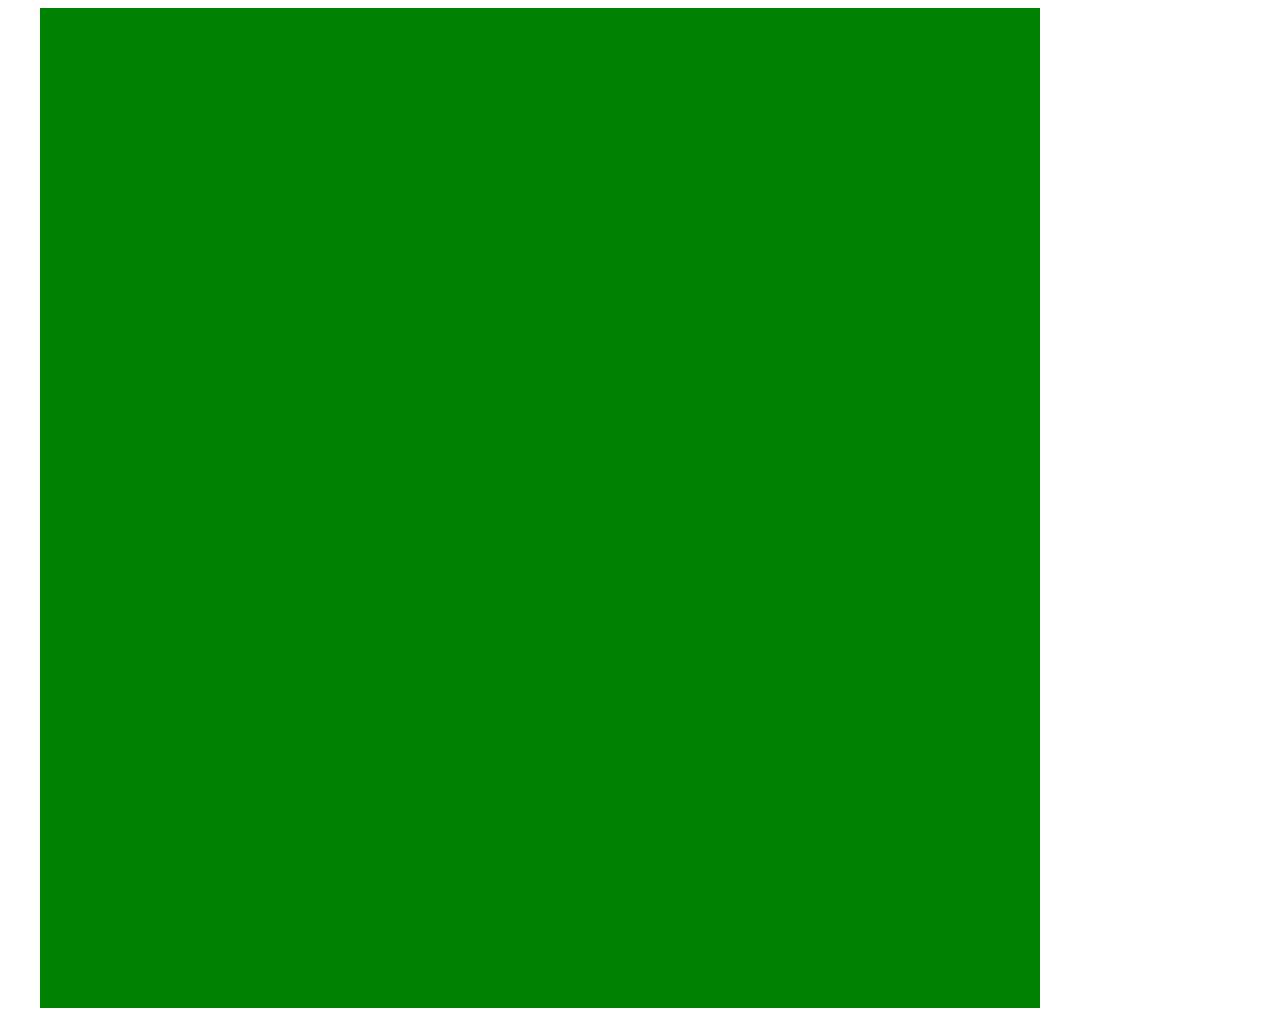
==== index.html @ b9a441fc "comit" ====
<!DOCTYPE html>
<html lang="en">

<head>
    <meta charset="UTF-8">
    <meta name="viewport" content="width=device-width, initial-scale=1.0">
    <title>Одиниці вимірювання. Псевдоелементи. Background.</title>
    <link rel="stylesheet" href="./css/style.css">
</head>

<body>
    <!-- background -->
    <div class="container">
        <div class="bg-box"></div>
    </div>

</body>

</html>
---- css/style.css ----
.container {
    width: 1200px;
    padding-left: 15px;
    padding-right: 15px;
    margin-left: auto;
    margin-right: auto;
}


/* background */

.bg-box {
    background-color: green;
    width: 1000px;
    height: 1000px;
    background-image: url(./img/green-png-44873.png), url(./img/lamp-png-34914.png), url(https://avatanplus.com/files/resources/mid/58eb07b830eab15b56162788.png), url(https://vignette.wikia.nocookie.net/mashaandthebear/images/e/e0/%D0%81%D0%B6%D0%B8%D0%BA.png/revision/latest?cb=20180209130328&path-prefix=ru), url(https://img.goodfon.ru/wallpaper/big/0/5b/pole-zelen-trava-dom-derevya.jpg);
    background-repeat: repeat-x, repeat-x, repeat-y, repeat-y, no-repeat;
    background-position: bottom, top, right 30px bottom 20px, left, 50% 50%;
    background-size: 1000px 400px, 50px 100px, 50px 50px, 50px 50px, 596px 380px;
}
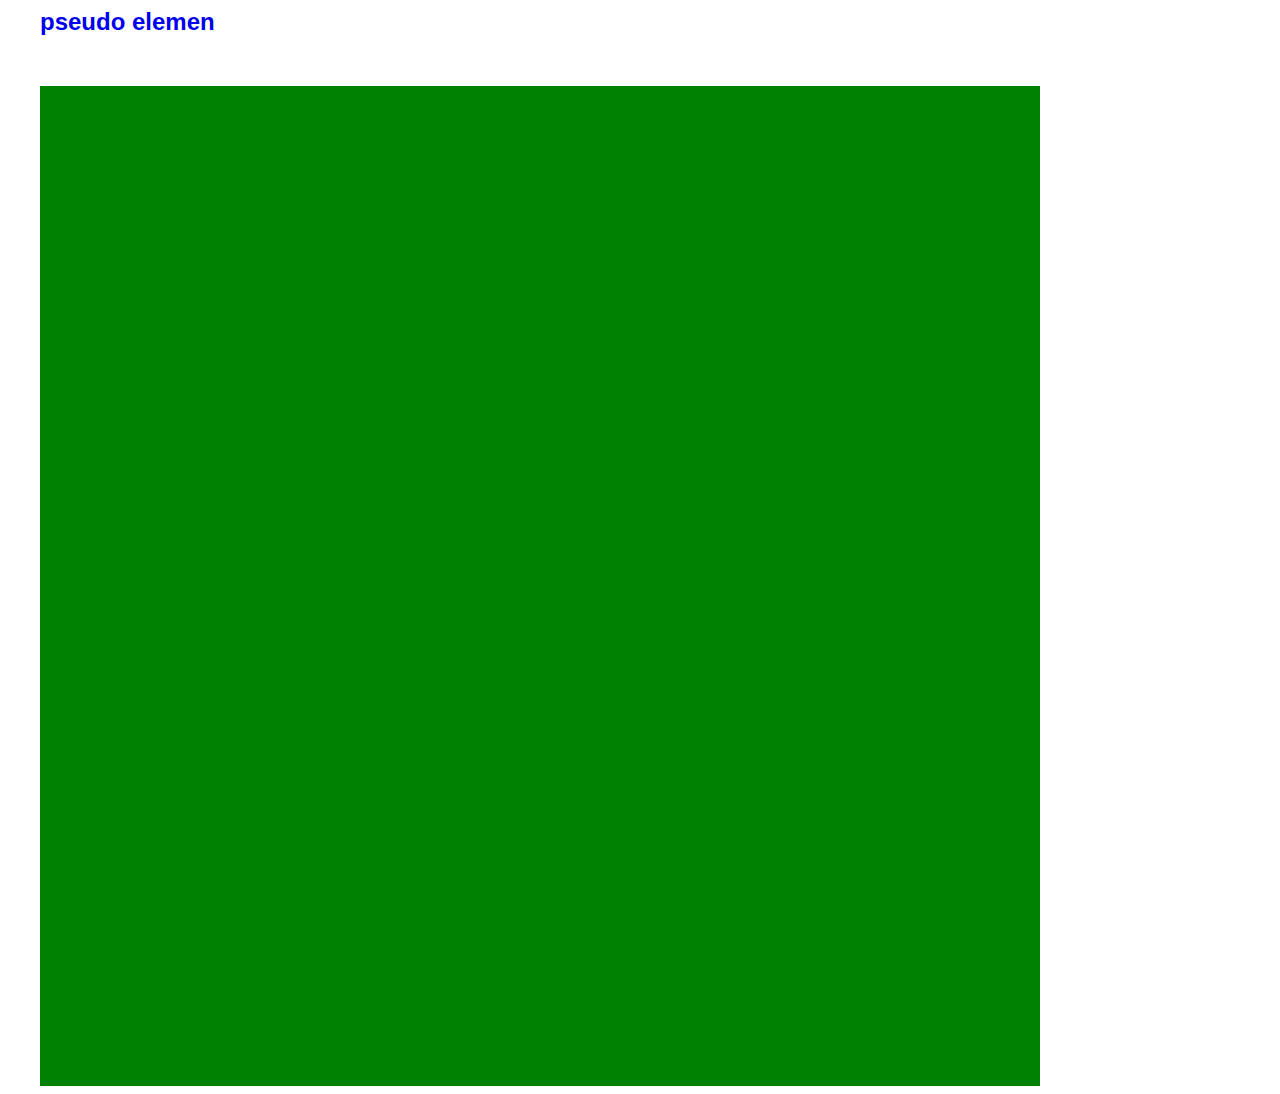
==== commit 8e6b64c4: "comit" ====
--- a/index.html
+++ b/index.html
@@ -9,10 +9,21 @@
 </head>
 
 <body>
-    <!-- background -->
-    <div class="container">
-        <div class="bg-box"></div>
-    </div>
+    <header class="header">
+        <div class="container">
+            <a href="./element.html">pseudo elemen</a>
+        </div>
+    </header>
+
+    <main>
+        <!-- background -->
+        <section>
+            <div class="container">
+                <div class="bg-box"></div>
+            </div>
+        </section>
+    </main>
+    </section>
 
 </body>
 
--- a/css/style.css
+++ b/css/style.css
@@ -1,9 +1,23 @@
+body {
+    font-family: Verdana, Geneva, Tahoma, sans-serif;
+    font-size: 24px;
+    font-weight: 600;
+}
+
 .container {
     width: 1200px;
     padding-left: 15px;
     padding-right: 15px;
     margin-left: auto;
     margin-right: auto;
+}
+
+a {
+    text-decoration: none;
+}
+
+.header {
+    margin-bottom: 50px;
 }
 
 
@@ -13,8 +27,77 @@
     background-color: green;
     width: 1000px;
     height: 1000px;
-    background-image: url(./img/green-png-44873.png), url(./img/lamp-png-34914.png), url(https://avatanplus.com/files/resources/mid/58eb07b830eab15b56162788.png), url(https://vignette.wikia.nocookie.net/mashaandthebear/images/e/e0/%D0%81%D0%B6%D0%B8%D0%BA.png/revision/latest?cb=20180209130328&path-prefix=ru), url(https://img.goodfon.ru/wallpaper/big/0/5b/pole-zelen-trava-dom-derevya.jpg);
+    background-image: url(./img/green-png-44873.png), url(./img/lamp-png-34914.png), url(./img/donut.png), url(https://vignette.wikia.nocookie.net/mashaandthebear/images/e/e0/%D0%81%D0%B6%D0%B8%D0%BA.png/revision/latest?cb=20180209130328&path-prefix=ru), url(https://img.goodfon.ru/wallpaper/big/0/5b/pole-zelen-trava-dom-derevya.jpg);
     background-repeat: repeat-x, repeat-x, repeat-y, repeat-y, no-repeat;
-    background-position: bottom, top, right 30px bottom 20px, left, 50% 50%;
+    background-position: bottom, top, right, left, 50% 50%;
     background-size: 1000px 400px, 50px 100px, 50px 50px, 50px 50px, 596px 380px;
+}
+
+
+/* pseudo element */
+
+.services-item {
+    display: flex;
+    align-items: center;
+}
+
+.services-item::before {
+    content: ' ';
+    background-image: url(./img/car.svg);
+    background-size: contain;
+    background-repeat: no-repeat;
+    display: none;
+    width: 140px;
+    height: 120px;
+    margin-right: 10px;
+    font-family: 'Lucida Sans', 'Lucida Sans Regular', 'Lucida Grande', 'Lucida Sans Unicode', Geneva, Verdana, sans-serif;
+}
+
+.services-item:hover::before {
+    cursor: pointer;
+    display: block;
+}
+
+.services-item::after {
+    /* content: ' '; */
+    /* background-image: url(./img/free-icon.svg);
+    background-size: contain;
+    background-repeat: no-repeat; */
+    background-color: red;
+    /* display: block; */
+    width: 40px;
+    height: 40px;
+    border-radius: 50%;
+    margin-left: 10px;
+    font-family: 'Lucida Sans', 'Lucida Sans Regular', 'Lucida Grande', 'Lucida Sans Unicode', Geneva, Verdana, sans-serif;
+}
+
+
+/* .services-item:hover::after{
+    background-color: blue;
+    cursor: pointer;
+  } */
+
+
+/* first-letter */
+
+.tex::first-letter {
+    font-size: 100px;
+    color: blueviolet;
+}
+
+
+/* selection  */
+
+ ::selection {
+    background-color: rgba(255, 0, 0, 0.2);
+    color: black;
+}
+
+
+/*  first-line */
+
+.tex::first-line {
+    font-size: 70px;
+    color: green;
 }